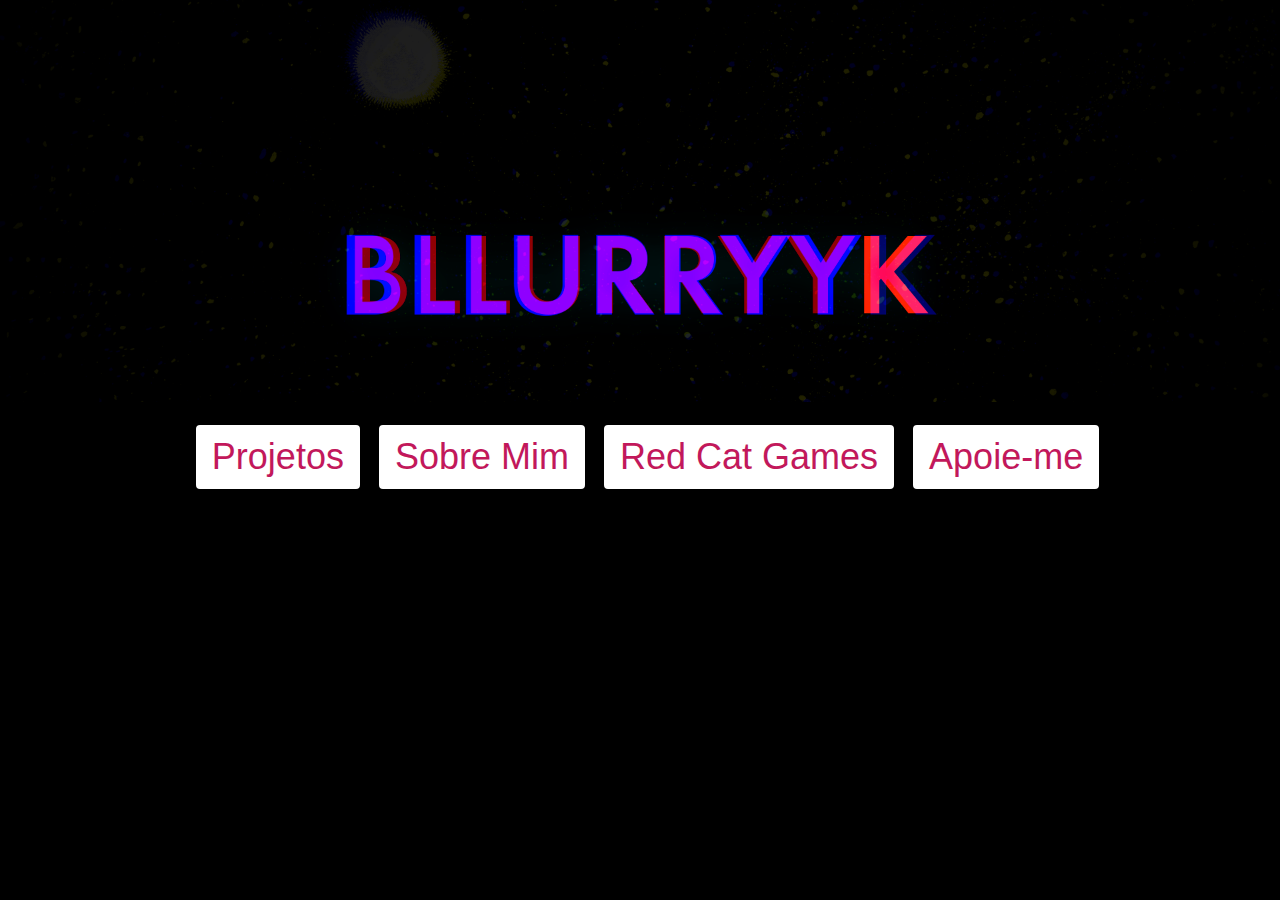
==== index.html @ fa87ad59 "criando home" ====
<!DOCTYPE html>

<html lang="pt-br">

    <head>
        <meta charset="UTF-8">
        <title>👻 Bllurryyk - Page 👻</title>
        <link rel="stylesheet" href="css/reset.css">
        <link rel="stylesheet" href="css/index.css">
    </head>    

    <body>
        <header>
            <div class='div-banner'>
                <img src='src/home/banner-cropped.png' class='banner'>
            </div>
        </header>
        <main>
            <div class='div-menu'>
                <nav>
                    <ul class='menu'>
                        <!-- <li><a href='pages/projetos.html'>Projetos</a></li> -->
                        <li><button a href='pages/projetos.html'>Projetos</button></li>
                        <li><button>Sobre Mim</button></li>
                        <li><button>Red Cat Games</button></li>
                        <li><button>Apoie-me</button></li>
                    </ul>
                </nav>
            </div>
            <div>
                <ul>
                    <li>bandeira br</li>
                    <li>bandeira usa</li>
                </ul>
            </div>
        </main>
    </body>
</html>
---- css/index.css ----
body { background-color: #000000; }

nav li{
    display: inline;
    margin: 0 0 0 15px;
}

.div-banner {
    /* border: 1px solid white;
    border-radius: 4px; */
}

.banner {
    width: 100%;
    height: 10%;
}

.div-menu {
    display: flex;
    flex-direction: row;
    justify-content: center;
    align-items: center;
    margin-top: 20px;
}

/* .menu a {
    color: #C2185B;
    background-color: white;
    border: 10px solid white;
    border-radius: 4px;
} */

.menu button {
    color: #C2185B;
    background-color: white;
    border: 10px solid white;
    border-radius: 4px;
    font-size: 36px;
}
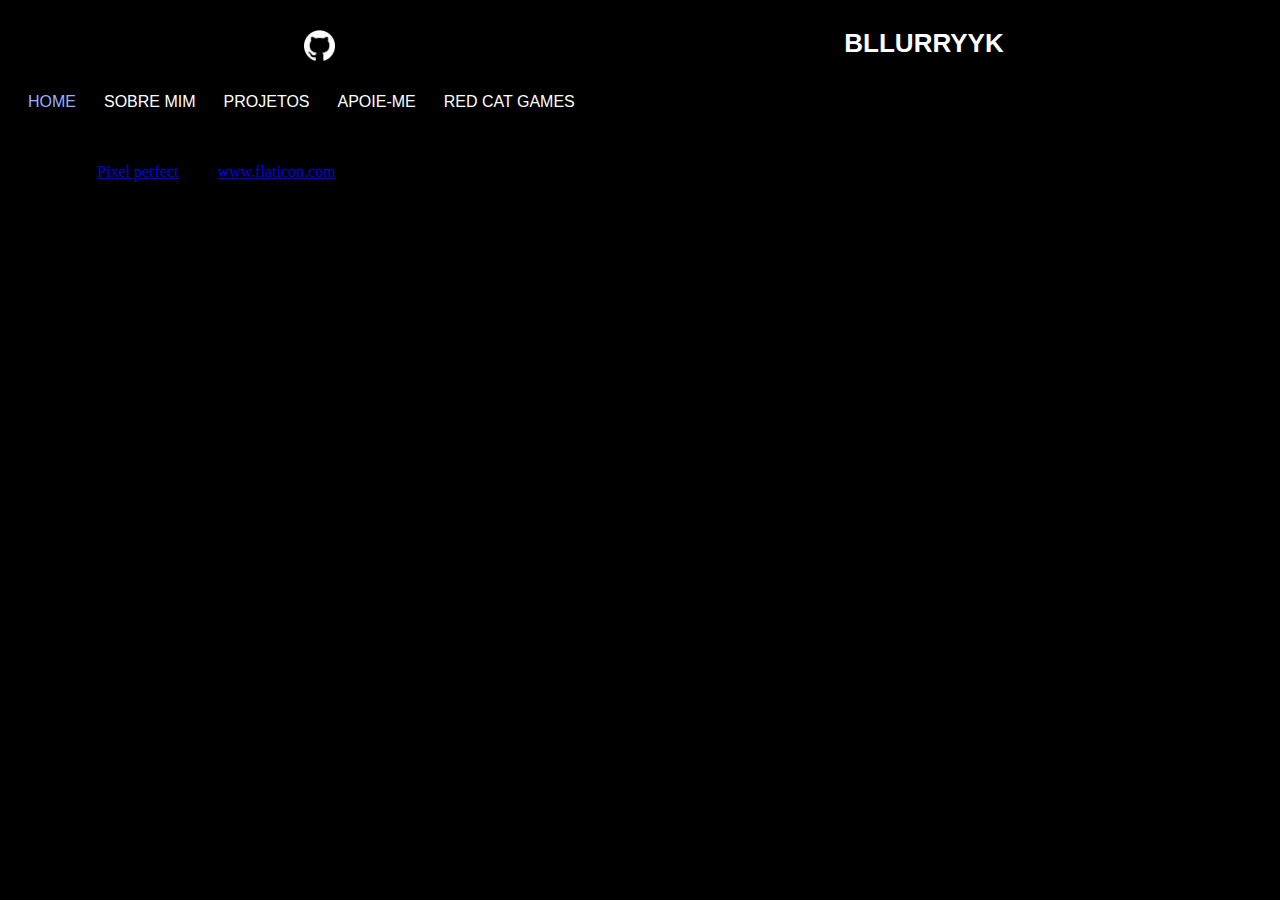
==== commit fbbed427: "modificacoes" ====
--- a/index.html
+++ b/index.html
@@ -4,36 +4,41 @@
 
     <head>
         <meta charset="UTF-8">
-        <title>👻 Bllurryyk - Page 👻</title>
-        <link rel="stylesheet" href="css/reset.css">
-        <link rel="stylesheet" href="css/index.css">
+        <title>👻 Bllurryyk Page 👻</title>
+        <link rel="stylesheet" href="pages/home/reset.css">
+        <link rel="stylesheet" href="pages/home/home.css">
+        <link rel="icon" type="image/png" href="src/icons/favicon.ico"/>
     </head>    
 
     <body>
         <header>
-            <div class='div-banner'>
-                <img src='src/home/banner-cropped.png' class='banner'>
-            </div>
+            <section class="title-header">
+                <nav>
+                    <ul class="menu-header">
+                        <li><img src="src/icons/flat/github.png" class="icons"></li>
+                        <li><a href="#">bllurryyk</a></li>
+                    </ul>
+                </nav>
+            </section>
         </header>
         <main>
-            <div class='div-menu'>
+            <section class="header">
                 <nav>
-                    <ul class='menu'>
-                        <!-- <li><a href='pages/projetos.html'>Projetos</a></li> -->
-                        <li><button a href='pages/projetos.html'>Projetos</button></li>
-                        <li><button>Sobre Mim</button></li>
-                        <li><button>Red Cat Games</button></li>
-                        <li><button>Apoie-me</button></li>
+                    <ul class="menu">
+                        <li><a href="#" id="page-atual">Home</a></li>
+                        <li><a href="#">Sobre Mim</a></li>
+                        <li><a href="#">Projetos</a></li>
+                        <li><a href="#">Apoie-me</a></li>
+                        <li><a href="#">Red Cat Games</a></li>
                     </ul>
                 </nav>
+            </section>
+        </main>
+        <footer>
+            <div>
+                Icons made by <a href="https://www.flaticon.com/authors/pixel-perfect" title="Pixel perfect">Pixel perfect</a> from <a href="https://www.flaticon.com/" title="Flaticon">www.flaticon.com</a>
             </div>
-            <div>
-                <ul>
-                    <li>bandeira br</li>
-                    <li>bandeira usa</li>
-                </ul>
-            </div>
-        </main>
+        </footer>
     </body>
 </html>
 
--- a/pages/home/home.css
+++ b/pages/home/home.css
@@ -0,0 +1,94 @@
+body {background-color: black;}
+
+/* width */
+::-webkit-scrollbar {
+    width: 10px;
+}
+  
+  /* Track */
+  ::-webkit-scrollbar-track {
+    background: #f1f1f1; 
+}
+   
+  /* Handle */
+  ::-webkit-scrollbar-thumb {
+    background: #888; 
+}
+  
+  /* Handle on hover */
+  ::-webkit-scrollbar-thumb:hover {
+    background: #555; 
+}
+
+.title-header {
+    display: flex;
+    flex-direction: row;
+    justify-content: center;
+    align-items: center;
+}
+
+.menu-header a {
+    color: white;
+    text-transform: uppercase;
+    font-size: 26px;
+    text-decoration: none;
+    font-weight: bold;
+    font-family: 'Segoe UI', Tahoma, Geneva, Verdana, sans-serif;
+}
+
+.icons {
+    width: 6%;
+}
+
+.header {
+    /* background-color: #8488CF; */
+    background-color: black;
+    width: 100%;
+    height: 100px;
+}
+
+nav ul {
+    margin: 0;
+    padding: 0;
+    list-style: none;
+}
+
+nav li {
+    float: left;
+    margin-left: 28px;
+    position: relative;
+    margin-top: 30px;
+}
+
+.menu a {
+    /* color: #404041; */
+    color: white;
+    text-transform: uppercase;
+    font-size: 16px;
+    text-decoration: none;
+    font-family: 'Segoe UI', Tahoma, Geneva, Verdana, sans-serif;
+}
+
+.menu a:hover {
+    color: #96AEFF;
+}
+
+.header nav a::before {
+    content: '';
+    display: block;
+    height: 5px;
+    margin-bottom: 90px;
+    background-color: #96AEFF;
+    position: absolute;
+    top: -30px;
+    width: 0%;
+    transition: all ease-in-out 100ms;
+}
+
+.header nav a:hover::before {
+    width: 100%;
+}
+
+#page-atual {
+    color: #96AEFF;
+}